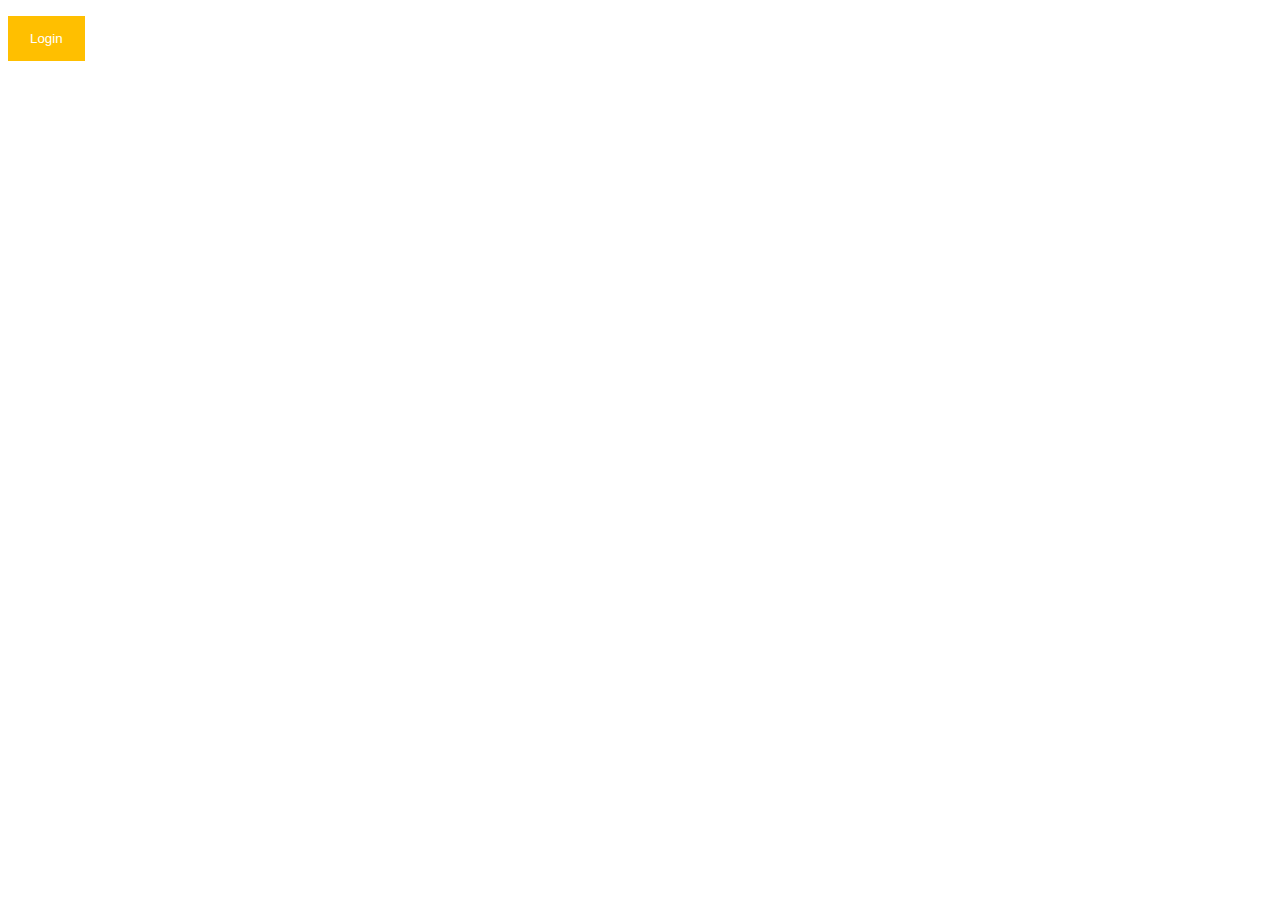
==== login.html @ 78e10419 "login" ====
<!DOCTYPE html>
<html>
<head>
    <meta name="viewport" content="width=device-width, initial-scale=1">
    <style>
        body {font-family: Arial, Helvetica, sans-serif;}

        /* Full-width input fields */
        input[type=text], input[type=password] {
            width: 100%;
            padding: 12px 20px;
            margin: 8px 0;
            display: inline-block;
            border: 1px solid #ccc;
            box-sizing: border-box;
        }

        /* Set a style for all buttons */
        button {

            background-color: #ffbf00;
            color: white;
            padding: 15px 22px;
            margin: 8px 0;
            border: none;
            cursor: pointer;
            width: 100%;

        }

        button:hover {
            opacity: 0.8;
        }

        /* Extra styles for the cancel button */
        .cancelbtn {
            width: auto;
            padding: 10px 18px;
            background-color: #f44336;
        }

        /* Center the image and position the close button */
        .imgcontainer {
            text-align: center;
            margin: 24px 0 12px 0;
            position: relative;
        }

        img.avatar {
            width: 40%;
            border-radius: 50%;
        }

        .container {
            padding: 16px;
        }

        span.psw {
            float: right;
            padding-top: 16px;
        }

        /* The Modal (background) */
        .modal {
            display: none; /* Hidden by default */
            position: fixed; /* Stay in place */
            z-index: 1; /* Sit on top */
            left: 0;
            top: 0;
            width: 100%; /* Full width */
            height: 100%; /* Full height */
            overflow: auto; /* Enable scroll if needed */
            background-color: rgb(0,0,0); /* Fallback color */
            background-color: rgba(0,0,0,0.4); /* Black w/ opacity */
            padding-top: 60px;
        }

        /* Modal Content/Box */
        .modal-content {
            background-color: #fefefe;
            margin: 5% auto 15% auto; /* 5% from the top, 15% from the bottom and centered */
            border: 1px solid #888;
            width: 80%; /* Could be more or less, depending on screen size */
        }

        /* The Close Button (x) */
        .close {
            position: absolute;
            right: 25px;
            top: 0;
            color: #000;
            font-size: 35px;
            font-weight: bold;
        }

        .close:hover,
        .close:focus {
            color: red;
            cursor: pointer;
        }

        /* Add Zoom Animation */
        .animate {
            -webkit-animation: animatezoom 0.6s;
            animation: animatezoom 0.6s
        }

        @-webkit-keyframes animatezoom {
            from {-webkit-transform: scale(0)}
            to {-webkit-transform: scale(1)}
        }

        @keyframes animatezoom {
            from {transform: scale(0)}
            to {transform: scale(1)}
        }

        /* Change styles for span and cancel button on extra small screens */
        @media screen and (max-width: 300px) {
            span.psw {
                display: block;
                float: none;
            }
            .cancelbtn {
                width: 100%;
            }
        }
    </style>
</head>
<body>



<button onclick="document.getElementById('id01').style.display='block'" style="width:auto;">Login</button>

<div id="id01" class="modal">

    <form class="modal-content animate" action="/action_page.php" method="post">
        <div class="imgcontainer">
            <span onclick="document.getElementById('id01').style.display='none'" class="close" title="Close Modal">&times;</span>
            <img src="../images/logocuy.PNG" alt="" class="avatar">
        </div>

        <div class="container">
            <label for="uname"><b>Username</b></label>
            <input type="text" placeholder="Enter Username" name="uname" required>

            <label for="psw"><b>Password</b></label>
            <input type="password" placeholder="Enter Password" name="psw" required>

            <button type="submit">Login</button>
            <label>
                <input type="checkbox" checked="checked" name="remember"> Remember me
            </label>
        </div>

        <div class="container" style="background-color:#f1f1f1">
            <button type="button" onclick="document.getElementById('id01').style.display='none'" class="cancelbtn">Cancel</button>
            <span class="psw">Forgot <a href="#">password?</a></span>
        </div>
    </form>
</div>

<script>
    // Get the modal
    var modal = document.getElementById('id01');

    // When the user clicks anywhere outside of the modal, close it
    window.onclick = function(event) {
        if (event.target == modal) {
            modal.style.display = "none";
        }
    }
</script>

</body>
</html>
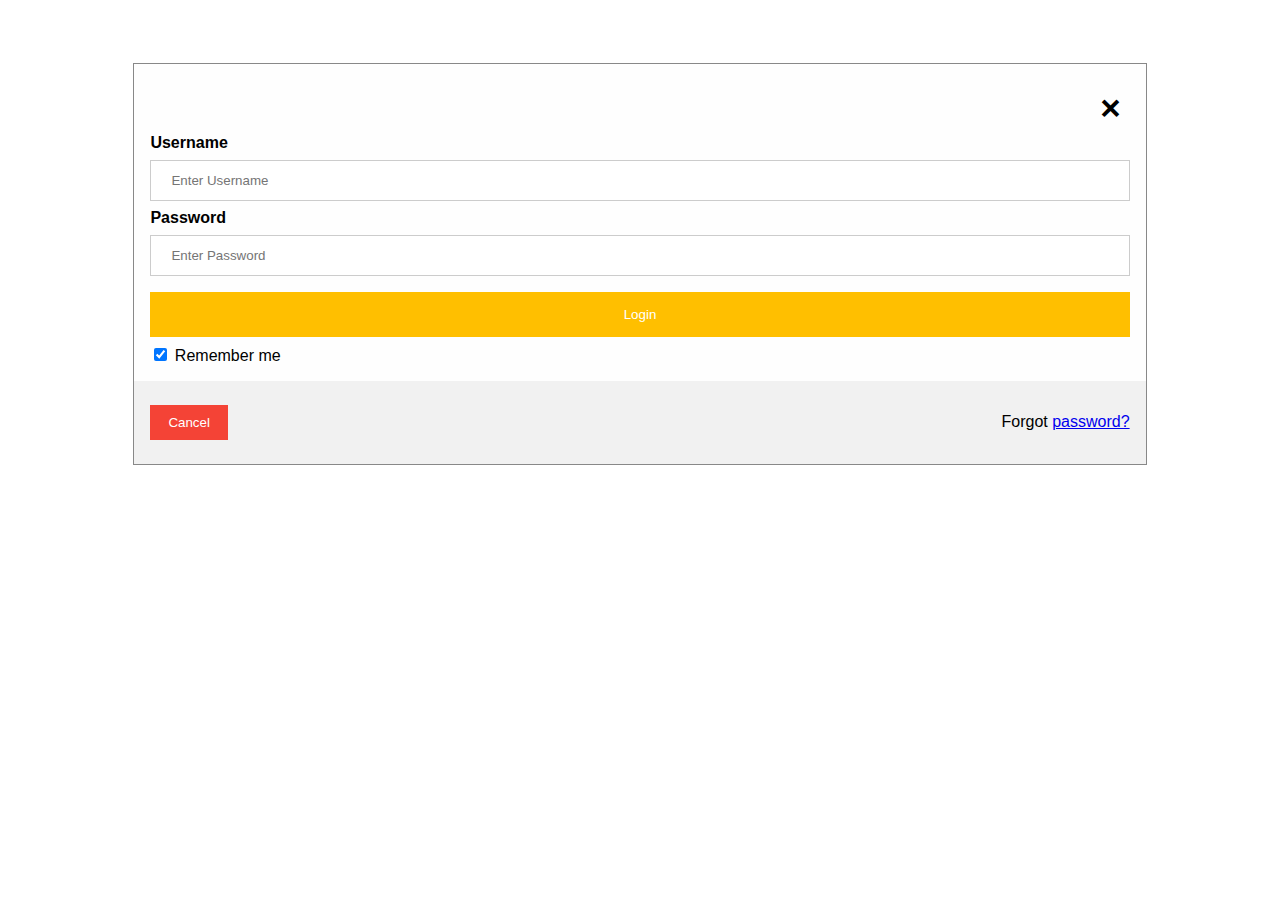
==== commit 08b40f1b: "Add files via upload" ====
--- a/login.html
+++ b/login.html
@@ -128,13 +128,6 @@
     </style>
 </head>
 <body>
-
-
-
-<button onclick="document.getElementById('id01').style.display='block'" style="width:auto;">Login</button>
-
-<div id="id01" class="modal">
-
     <form class="modal-content animate" action="/action_page.php" method="post">
         <div class="imgcontainer">
             <span onclick="document.getElementById('id01').style.display='none'" class="close" title="Close Modal">&times;</span>
@@ -159,7 +152,6 @@
             <span class="psw">Forgot <a href="#">password?</a></span>
         </div>
     </form>
-</div>
 
 <script>
     // Get the modal
